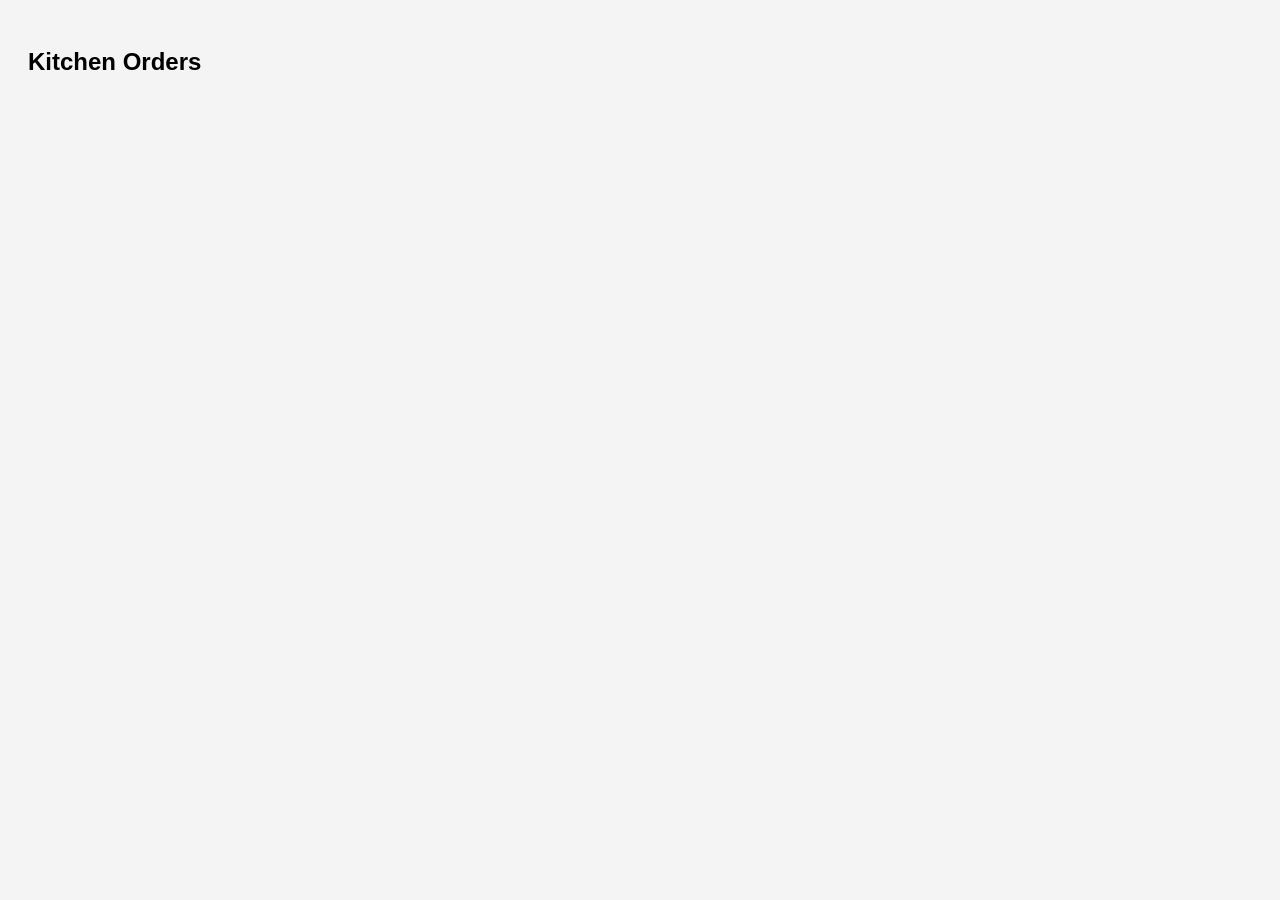
==== kitchen.html @ cf84f41c "Add files via upload" ====
<!DOCTYPE html>
<html>
<head>

<title>Kitchen</title>
<link rel="stylesheet" href="style.css">

</head>

<body>

<h2>Kitchen Orders</h2>

<div id="orders"></div>

<script src="kitchen.js"></script>

</body>
</html>
---- style.css ----
body{

font-family: Arial;

background:#f4f4f4;

padding:20px;

}

.item{

background:white;

padding:15px;

margin:10px;

border-radius:8px;

}

button{

background:#2ecc71;

border:none;

padding:10px;

color:white;

border-radius:5px;

}
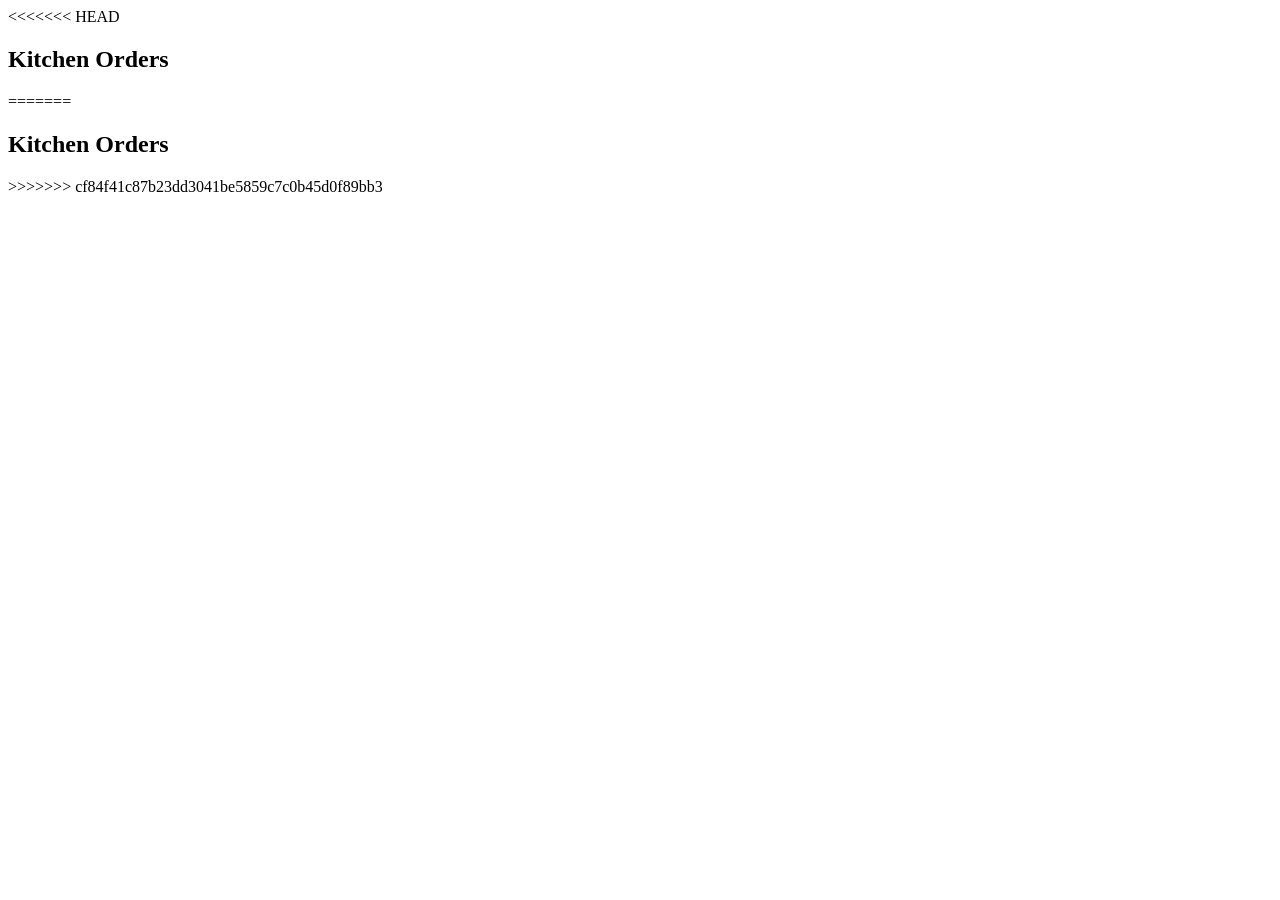
==== commit a8554716: "merge fix" ====
--- a/kitchen.html
+++ b/kitchen.html
@@ -1,19 +1,40 @@
-<!DOCTYPE html>
-<html>
-<head>
-
-<title>Kitchen</title>
-<link rel="stylesheet" href="style.css">
-
-</head>
-
-<body>
-
-<h2>Kitchen Orders</h2>
-
-<div id="orders"></div>
-
-<script src="kitchen.js"></script>
-
-</body>
+<<<<<<< HEAD
+<!DOCTYPE html>
+<html>
+<head>
+
+<title>Kitchen</title>
+<link rel="stylesheet" href="style.css">
+
+</head>
+
+<body>
+
+<h2>Kitchen Orders</h2>
+
+<div id="orders"></div>
+
+<script src="kitchen.js"></script>
+
+</body>
+=======
+<!DOCTYPE html>
+<html>
+<head>
+
+<title>Kitchen</title>
+<link rel="stylesheet" href="style.css">
+
+</head>
+
+<body>
+
+<h2>Kitchen Orders</h2>
+
+<div id="orders"></div>
+
+<script src="kitchen.js"></script>
+
+</body>
+>>>>>>> cf84f41c87b23dd3041be5859c7c0b45d0f89bb3
 </html>
--- a/style.css
+++ b/style.css
@@ -1,35 +1,72 @@
-body{
-
-font-family: Arial;
-
-background:#f4f4f4;
-
-padding:20px;
-
-}
-
-.item{
-
-background:white;
-
-padding:15px;
-
-margin:10px;
-
-border-radius:8px;
-
-}
-
-button{
-
-background:#2ecc71;
-
-border:none;
-
-padding:10px;
-
-color:white;
-
-border-radius:5px;
-
+<<<<<<< HEAD
+body{
+
+font-family: Arial;
+
+background:#f4f4f4;
+
+padding:20px;
+
+}
+
+.item{
+
+background:white;
+
+padding:15px;
+
+margin:10px;
+
+border-radius:8px;
+
+}
+
+button{
+
+background:#2ecc71;
+
+border:none;
+
+padding:10px;
+
+color:white;
+
+border-radius:5px;
+
+=======
+body{
+
+font-family: Arial;
+
+background:#f4f4f4;
+
+padding:20px;
+
+}
+
+.item{
+
+background:white;
+
+padding:15px;
+
+margin:10px;
+
+border-radius:8px;
+
+}
+
+button{
+
+background:#2ecc71;
+
+border:none;
+
+padding:10px;
+
+color:white;
+
+border-radius:5px;
+
+>>>>>>> cf84f41c87b23dd3041be5859c7c0b45d0f89bb3
 }
--- a/style.css
+++ b/style.css
@@ -1,35 +1,72 @@
-body{
-
-font-family: Arial;
-
-background:#f4f4f4;
-
-padding:20px;
-
-}
-
-.item{
-
-background:white;
-
-padding:15px;
-
-margin:10px;
-
-border-radius:8px;
-
-}
-
-button{
-
-background:#2ecc71;
-
-border:none;
-
-padding:10px;
-
-color:white;
-
-border-radius:5px;
-
+<<<<<<< HEAD
+body{
+
+font-family: Arial;
+
+background:#f4f4f4;
+
+padding:20px;
+
+}
+
+.item{
+
+background:white;
+
+padding:15px;
+
+margin:10px;
+
+border-radius:8px;
+
+}
+
+button{
+
+background:#2ecc71;
+
+border:none;
+
+padding:10px;
+
+color:white;
+
+border-radius:5px;
+
+=======
+body{
+
+font-family: Arial;
+
+background:#f4f4f4;
+
+padding:20px;
+
+}
+
+.item{
+
+background:white;
+
+padding:15px;
+
+margin:10px;
+
+border-radius:8px;
+
+}
+
+button{
+
+background:#2ecc71;
+
+border:none;
+
+padding:10px;
+
+color:white;
+
+border-radius:5px;
+
+>>>>>>> cf84f41c87b23dd3041be5859c7c0b45d0f89bb3
 }
